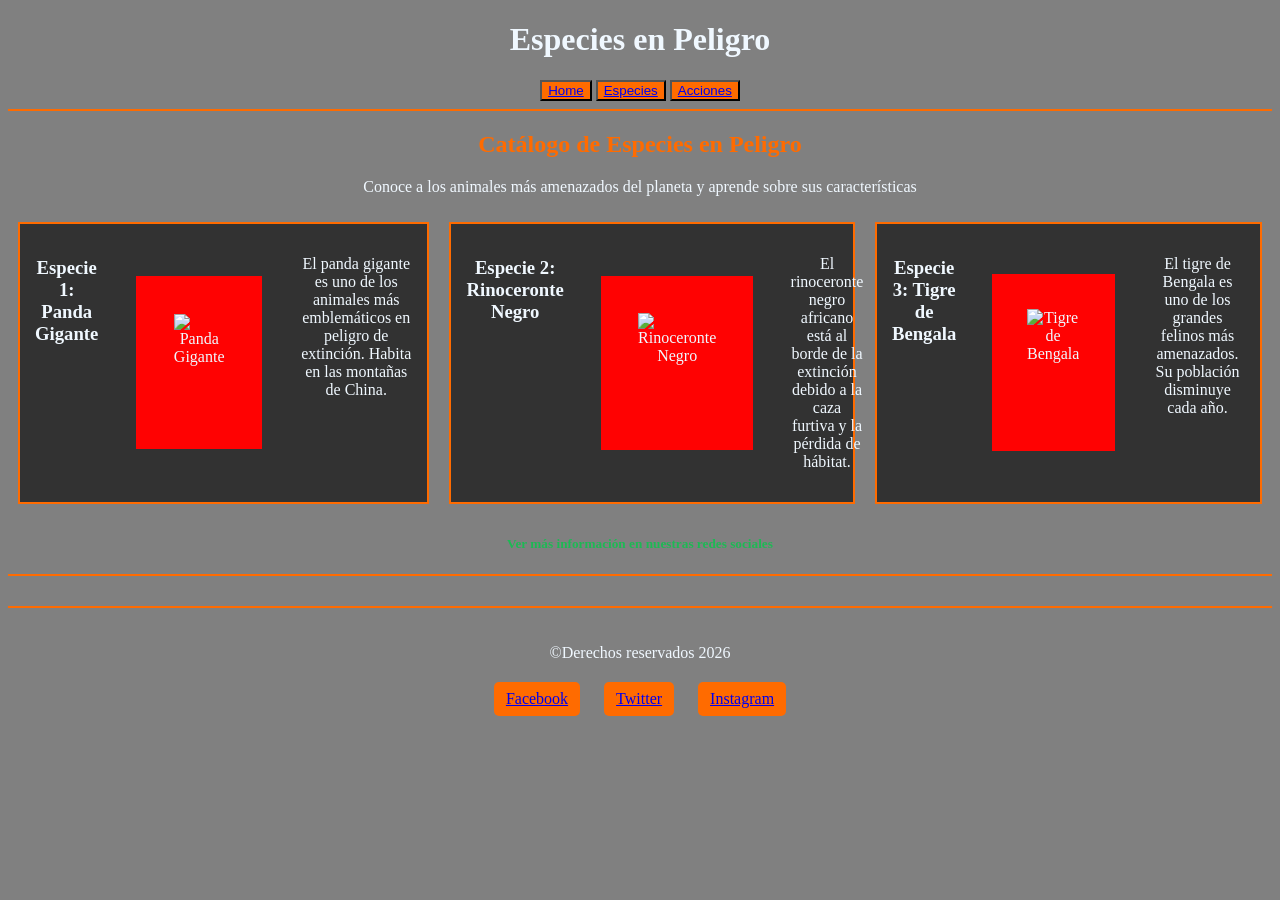
==== index.html @ 7a1a5a06 "archivos subidos subi los archivos que contenian los codigos" ====
<!DOCTYPE html>
<html lang="es">
<head>
    <meta charset="UTF-8">
    <meta name="viewport" content="width=device-width, initial-scale=1.0">
    <title>Especies en Peligro</title>
    <link rel="stylesheet" href="style.css">
</head>
<body>

    <header>
        <h1>Especies en Peligro</h1>
        <nav>
            <button>
                <a href="index.html">Home</a>
            </button>
            <button> 
                <a href="especies.html">Especies</a>
            </button>
            <button>
                <a href="acciones.html">Acciones</a>
            </button>
        </nav>
    </header>

    <hr>

    <main>
        <h2>Catálogo de Especies en Peligro</h2>
        <p>Conoce a los animales más amenazados del planeta y aprende sobre sus características</p>
        
        <div>
            <div class="card">
                <h3>Especie 1: Panda Gigante</h3>
                <img src="img/panda.jpg" alt="Panda Gigante" class="img">
                <p>El panda gigante es uno de los animales más emblemáticos en peligro de extinción. Habita en las montañas de China.</p>
            </div>
            
            <div class="card">
                <h3>Especie 2: Rinoceronte Negro</h3>
                <img src="img/rinoceronte.jpg" alt="Rinoceronte Negro" class="img">
                <p>El rinoceronte negro africano está al borde de la extinción debido a la caza furtiva y la pérdida de hábitat.</p>
            </div>
            
            <div class="card">
                <h3>Especie 3: Tigre de Bengala</h3>
                <img src="img/tigre.jpg" alt="Tigre de Bengala" class="img">
                <p>El tigre de Bengala es uno de los grandes felinos más amenazados. Su población disminuye cada año.</p>
            </div>
        </div>

        <h5><a href="#redes-sociales">Ver más información en nuestras redes sociales</a></h5>
    </main>

    <hr>

    <footer id="redes-sociales">
        <p>©Derechos reservados 2026</p>
        <div class="redes">
            <a href="https://facebook.com" target="_blank" class="red-social">Facebook</a>
            <a href="https://twitter.com" target="_blank" class="red-social">Twitter</a>
            <a href="https://instagram.com" target="_blank" class="red-social">Instagram</a>
        </div>
    </footer>
</body>
</html>
---- style.css ----
body{
    background-color: grey;
    color: aliceblue;
}

main{
    text-align: center;
}

header{
    text-align: center;
}

img{
    width: 40%;
}

.imagen{
    width: 50%;
    margin: 20px;
}

.img{
    background-color: rgb(255, 2, 2);
    margin: 10%;
    padding: 10%;
    border: 2%;
}


footer{
    text-align: center;
    border-top: 2px solid rgb(255, 107, 0);
    padding: 20px;
    margin-top: 30px;
}

main a{
    color: rgb(29, 185, 84);
    text-decoration: none;
}

main a:hover{
    color: rgb(255, 107, 0);
}

h2{
    color: rgb(255, 107, 0);
}

h3{
    color: aliceblue;
}

hr{
    border: none;
    height: 2px;
    background-color: rgb(255, 107, 0);
}

.card{
    background-color: rgb(50, 50, 50);
    padding: 15px;
    margin: 10px;
    border: 2px solid rgb(255, 107, 0);
}

.redes{
    margin-top: 20px;
}

.red-social{
    display: inline-block;
    margin: 0 10px;
    padding: 8px 12px;
    background-color: rgb(255, 107, 0);
    border-radius: 5px;
}

.red-social a{
    color: white;
    text-decoration: none;
}

header nav button{
    background-color: rgb(255, 107, 0);
}

main div{
    display: flex
}
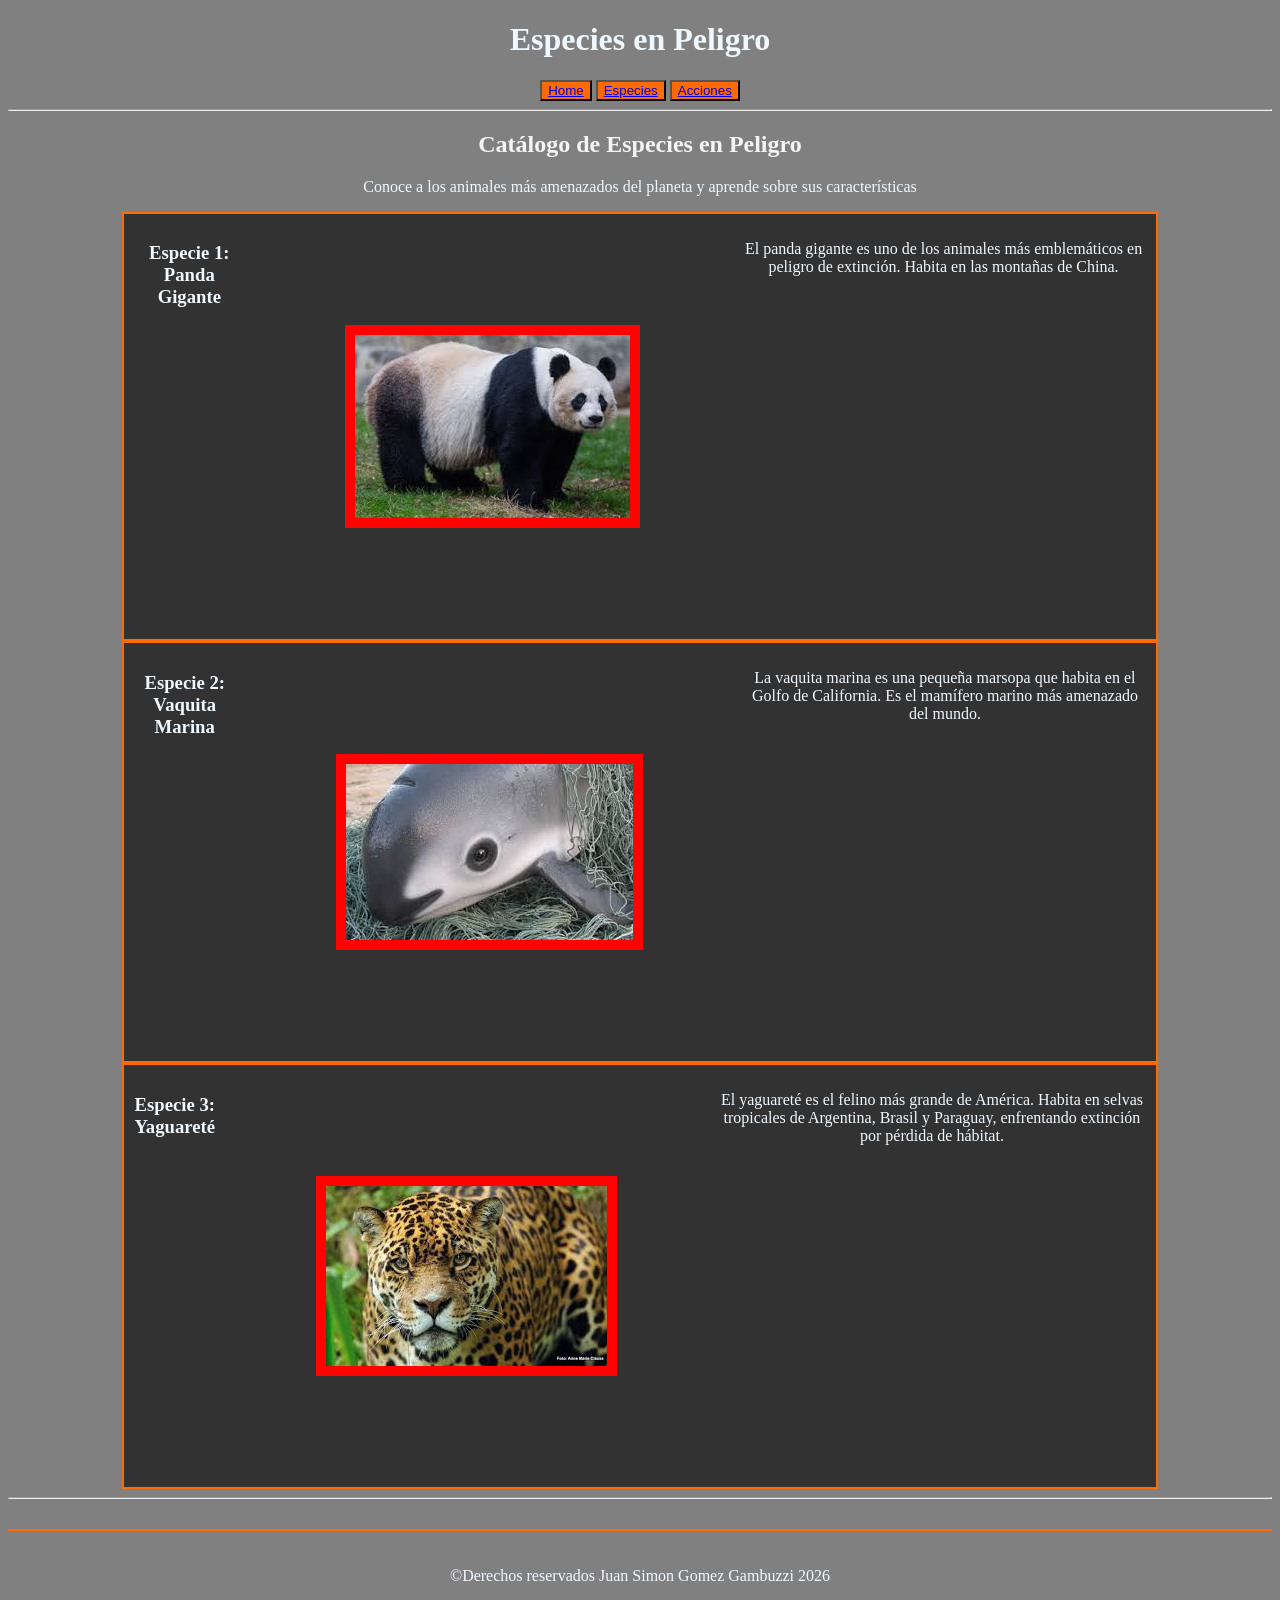
==== commit f73dcd39: "modificaciones hice modificaciones sobre todo el proyecto" ====
--- a/index.html
+++ b/index.html
@@ -3,7 +3,8 @@
 <head>
     <meta charset="UTF-8">
     <meta name="viewport" content="width=device-width, initial-scale=1.0">
-    <title>Especies en Peligro</title>
+    <title>Especies en Peligro de extincion
+    </title>
     <link rel="stylesheet" href="style.css">
 </head>
 <body>
@@ -29,38 +30,29 @@
         <h2>Catálogo de Especies en Peligro</h2>
         <p>Conoce a los animales más amenazados del planeta y aprende sobre sus características</p>
         
-        <div>
-            <div class="card">
-                <h3>Especie 1: Panda Gigante</h3>
-                <img src="img/panda.jpg" alt="Panda Gigante" class="img">
-                <p>El panda gigante es uno de los animales más emblemáticos en peligro de extinción. Habita en las montañas de China.</p>
+        <div class="marco">
+            <h3>Especie 1: Panda Gigante</h3>
+            <img src="img/panda.jpg" alt="Panda Gigante" class="img">
+            <p>El panda gigante es uno de los animales más emblemáticos en peligro de extinción. Habita en las montañas de China.</p>
+        </div>
+            <div class="marco">
+                    <h3>Especie 2: Vaquita Marina</h3>
+                <img src="img/vaquita.jpg" alt="Vaquita Marina" class="img">
+                <p>La vaquita marina es una pequeña marsopa que habita en el Golfo de California. Es el mamífero marino más amenazado del mundo.</p>
             </div>
             
-            <div class="card">
-                <h3>Especie 2: Rinoceronte Negro</h3>
-                <img src="img/rinoceronte.jpg" alt="Rinoceronte Negro" class="img">
-                <p>El rinoceronte negro africano está al borde de la extinción debido a la caza furtiva y la pérdida de hábitat.</p>
-            </div>
-            
-            <div class="card">
-                <h3>Especie 3: Tigre de Bengala</h3>
-                <img src="img/tigre.jpg" alt="Tigre de Bengala" class="img">
-                <p>El tigre de Bengala es uno de los grandes felinos más amenazados. Su población disminuye cada año.</p>
+            <div class="marco">
+                <h3>Especie 3: Yaguareté</h3>
+                <img src="img/yaguarete.jpg" alt="Yaguareté" class="img">
+                <p>El yaguareté es el felino más grande de América. Habita en selvas tropicales de Argentina, Brasil y Paraguay, enfrentando extinción por pérdida de hábitat.</p>
             </div>
         </div>
-
-        <h5><a href="#redes-sociales">Ver más información en nuestras redes sociales</a></h5>
     </main>
 
     <hr>
 
     <footer id="redes-sociales">
-        <p>©Derechos reservados 2026</p>
-        <div class="redes">
-            <a href="https://facebook.com" target="_blank" class="red-social">Facebook</a>
-            <a href="https://twitter.com" target="_blank" class="red-social">Twitter</a>
-            <a href="https://instagram.com" target="_blank" class="red-social">Instagram</a>
-        </div>
+        <p>©Derechos reservados Juan Simon Gomez Gambuzzi 2026</p>
     </footer>
 </body>
 </html>
--- a/style.css
+++ b/style.css
@@ -14,16 +14,19 @@
 img{
     width: 40%;
 }
+.animales{
+    background-color: rgb(50, 50, 50);
+    padding: 15px;
+    margin: 10px;
+    border: 2px solid rgb(255, 107, 0);
+}
 
-.imagen{
-    width: 50%;
-    margin: 20px;
-}
+
 
 .img{
     background-color: rgb(255, 2, 2);
     margin: 10%;
-    padding: 10%;
+    padding: 10px;
     border: 2%;
 }
 
@@ -40,30 +43,25 @@
     text-decoration: none;
 }
 
-main a:hover{
-    color: rgb(255, 107, 0);
-}
 
 h2{
-    color: rgb(255, 107, 0);
+    color: rgb(245, 244, 244);
 }
 
 h3{
     color: aliceblue;
 }
 
-hr{
-    border: none;
-    height: 2px;
-    background-color: rgb(255, 107, 0);
+
+.marco{
+    background-color: rgb(50, 50, 50);
+    padding: 10px;
+    margin: 10px;
+    border: 2px solid rgb(255, 107, 0);
+    width: 80%;
+    margin: 0 auto;  
 }
 
-.card{
-    background-color: rgb(50, 50, 50);
-    padding: 15px;
-    margin: 10px;
-    border: 2px solid rgb(255, 107, 0);
-}
 
 .redes{
     margin-top: 20px;
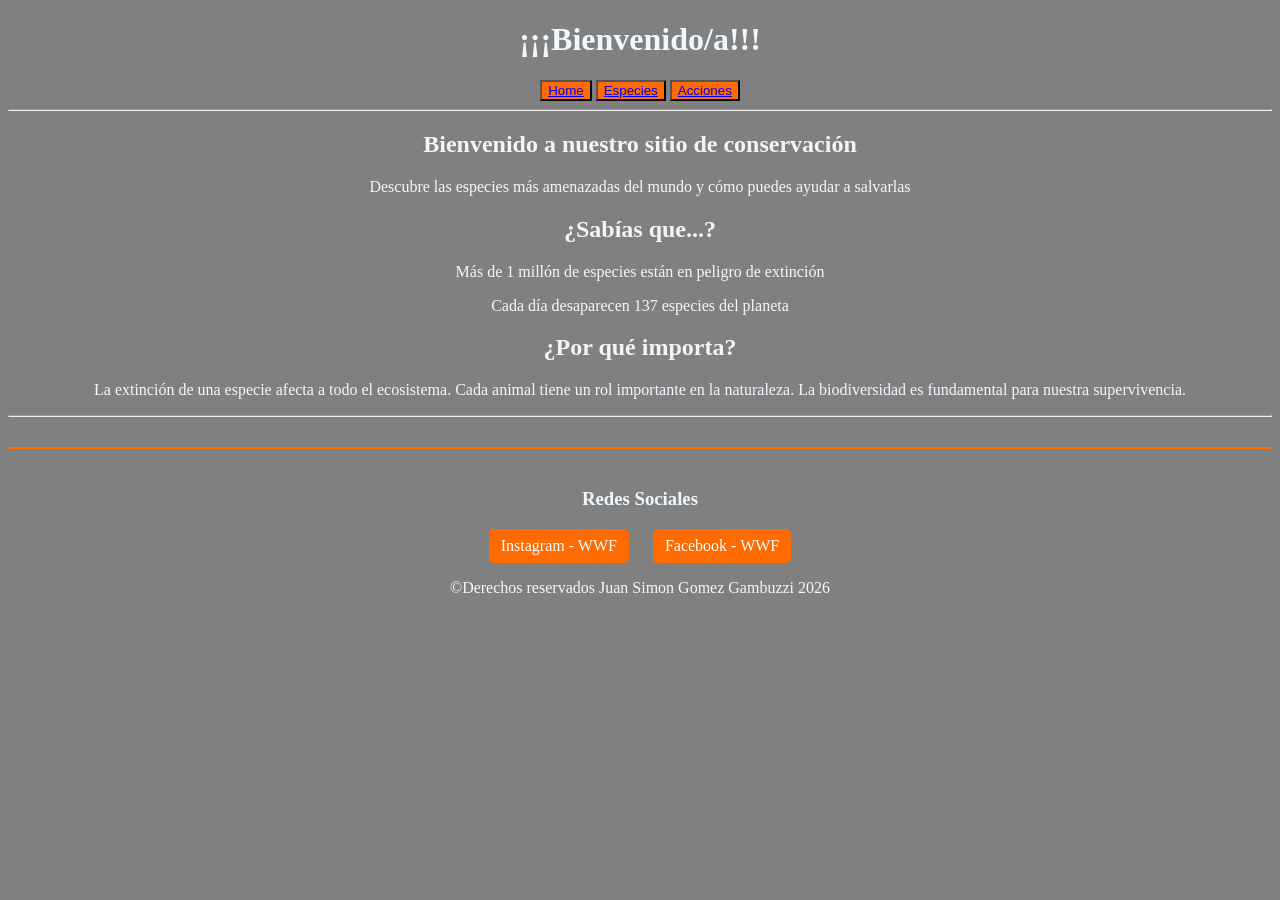
==== commit b0dfc967: "cambios hice modifcaciones en la informacion subida, las redes, en la estructura de la pagina" ====
--- a/index.html
+++ b/index.html
@@ -7,10 +7,8 @@
     </title>
     <link rel="stylesheet" href="style.css">
 </head>
-<body>
-
     <header>
-        <h1>Especies en Peligro</h1>
+        <h1>¡¡¡Bienvenido/a!!!</h1>
         <nav>
             <button>
                 <a href="index.html">Home</a>
@@ -26,32 +24,29 @@
 
     <hr>
 
-    <main>
-        <h2>Catálogo de Especies en Peligro</h2>
-        <p>Conoce a los animales más amenazados del planeta y aprende sobre sus características</p>
-        
-        <div class="marco">
-            <h3>Especie 1: Panda Gigante</h3>
-            <img src="img/panda.jpg" alt="Panda Gigante" class="img">
-            <p>El panda gigante es uno de los animales más emblemáticos en peligro de extinción. Habita en las montañas de China.</p>
-        </div>
-            <div class="marco">
-                    <h3>Especie 2: Vaquita Marina</h3>
-                <img src="img/vaquita.jpg" alt="Vaquita Marina" class="img">
-                <p>La vaquita marina es una pequeña marsopa que habita en el Golfo de California. Es el mamífero marino más amenazado del mundo.</p>
-            </div>
-            
-            <div class="marco">
-                <h3>Especie 3: Yaguareté</h3>
-                <img src="img/yaguarete.jpg" alt="Yaguareté" class="img">
-                <p>El yaguareté es el felino más grande de América. Habita en selvas tropicales de Argentina, Brasil y Paraguay, enfrentando extinción por pérdida de hábitat.</p>
-            </div>
-        </div>
+<body>
+    <main>  
+    <h2>Bienvenido a nuestro sitio de conservación</h2>
+        <p>Descubre las especies más amenazadas del mundo y cómo puedes ayudar a salvarlas</p>
+
+
+        <h2>¿Sabías que...?</h2>
+        <p>Más de 1 millón de especies están en peligro de extinción</p>
+        <p>Cada día desaparecen 137 especies del planeta</p>
+
+
+        <h2>¿Por qué importa?</h2>
+        <p>La extinción de una especie afecta a todo el ecosistema. Cada animal tiene un rol importante en la naturaleza. La biodiversidad es fundamental para nuestra supervivencia.</p>
     </main>
 
+</body>
+
     <hr>
-
-    <footer id="redes-sociales">
+    <footer>
+    <div id="redes">
+        <h3>Redes Sociales</h3>
+        <a href="https://www.instagram.com/wwf/" target="_blank">Instagram - WWF</a>
+        <a href="https://www.facebook.com/wwf/" target="_blank">Facebook - WWF</a></div>    
         <p>©Derechos reservados Juan Simon Gomez Gambuzzi 2026</p>
     </footer>
 </body>
--- a/style.css
+++ b/style.css
@@ -11,9 +11,6 @@
     text-align: center;
 }
 
-img{
-    width: 40%;
-}
 .animales{
     background-color: rgb(50, 50, 50);
     padding: 15px;
@@ -24,6 +21,7 @@
 
 
 .img{
+    width: 40%;
     background-color: rgb(255, 2, 2);
     margin: 10%;
     padding: 10px;
@@ -38,10 +36,6 @@
     margin-top: 30px;
 }
 
-main a{
-    color: rgb(29, 185, 84);
-    text-decoration: none;
-}
 
 
 h2{
@@ -56,10 +50,10 @@
 .marco{
     background-color: rgb(50, 50, 50);
     padding: 10px;
-    margin: 10px;
     border: 2px solid rgb(255, 107, 0);
     width: 80%;
-    margin: 0 auto;  
+    margin-left: 10%;
+
 }
 
 
@@ -80,10 +74,16 @@
     text-decoration: none;
 }
 
-header nav button{
+nav button{
     background-color: rgb(255, 107, 0);
 }
 
-main div{
-    display: flex
-}+#redes a{
+    display: inline-block;
+    margin: 0 10px;
+    padding: 8px 12px;
+    background-color: rgb(255, 107, 0);
+    border-radius: 5px;
+    color: white;
+    text-decoration: none;
+}
